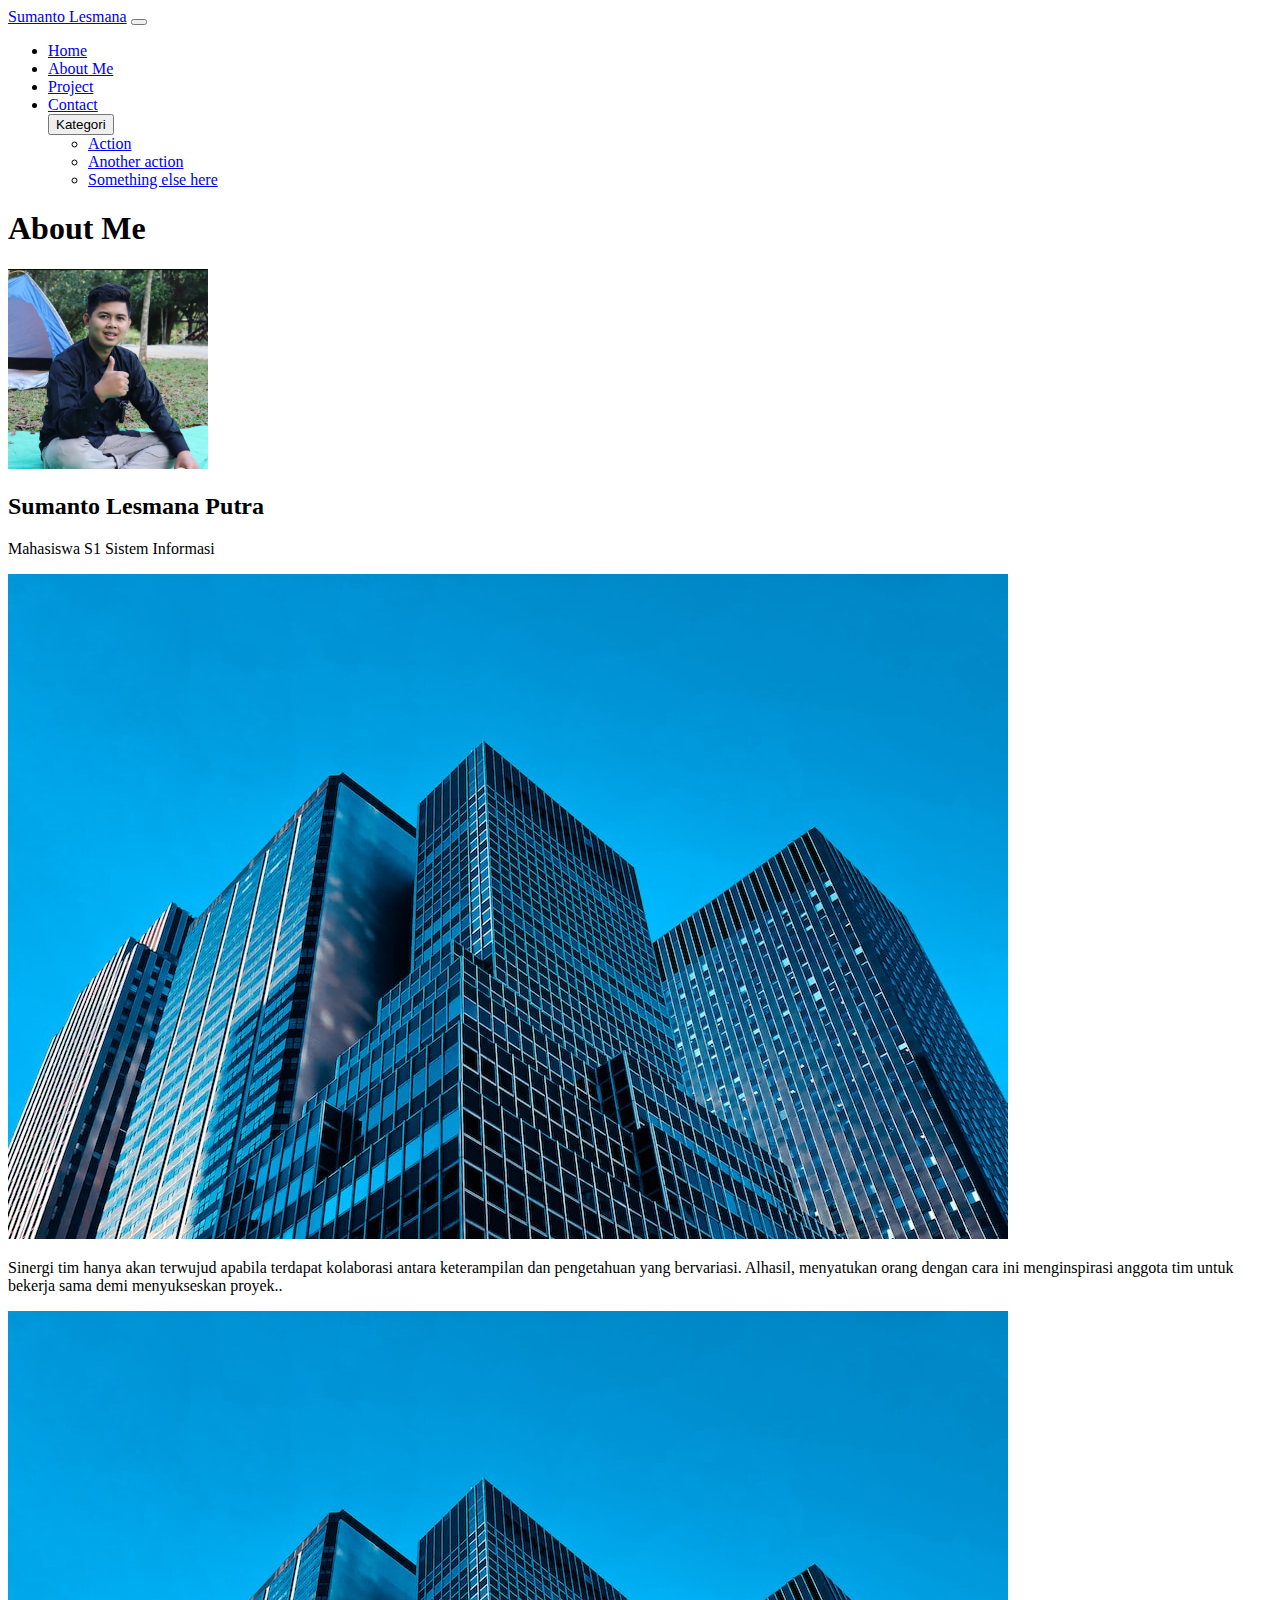
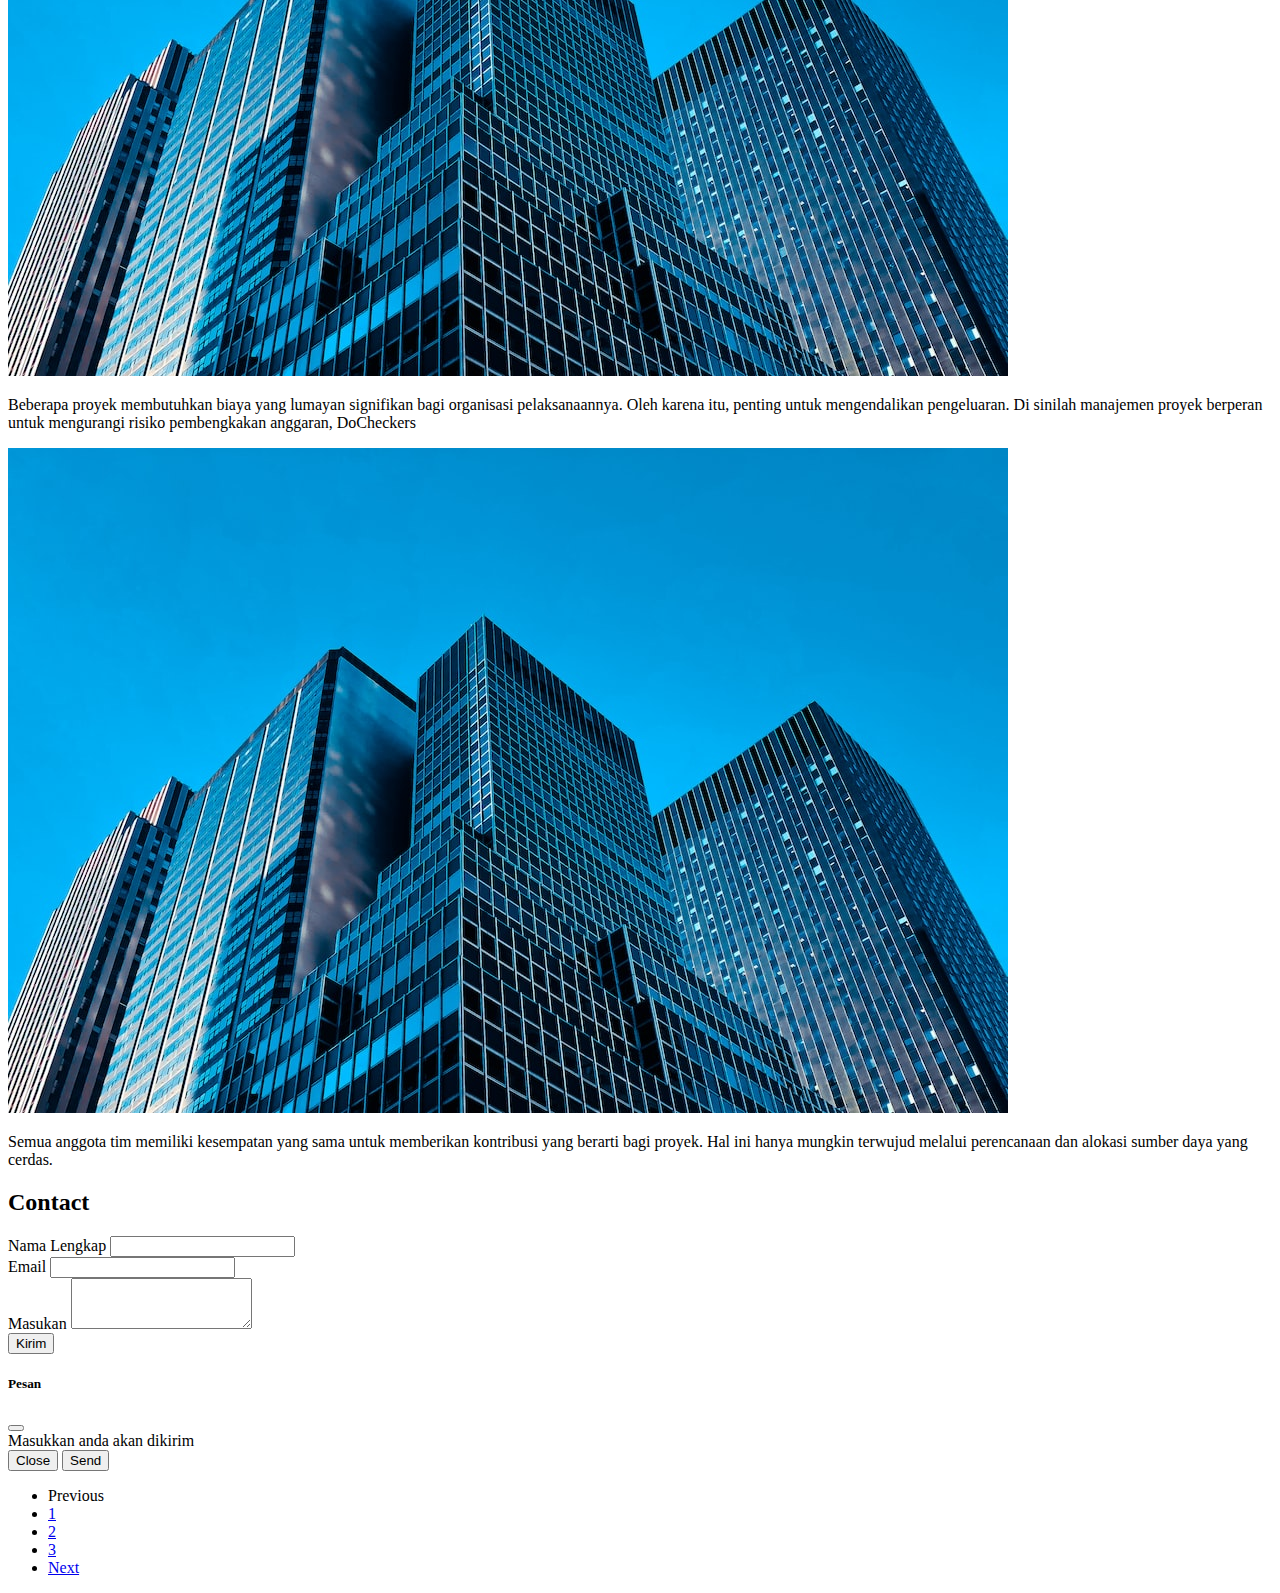
==== MODUL1 SUMANTO/index.html @ 401f87a1 "Modul 1" ====
<!DOCTYPE html>
<html lang="en">
  <head>
    <meta charset="utf-8" />
    <meta name="viewport" content="width=device-width, initial-scale=1" />
    <title>Bootstrap demo</title>
    <link href="https://cdn.jsdelivr.net/npm/bootstrap@5.2.3/dist/css/bootstrap.min.css" rel="stylesheet" integrity="sha384-rbsA2VBKQhggwzxH7pPCaAqO46MgnOM80zW1RWuH61DGLwZJEdK2Kadq2F9CUG65" crossorigin="anonymous" />
    <script src="https://cdn.jsdelivr.net/npm/bootstrap@5.2.3/dist/js/bootstrap.bundle.min.js" integrity="sha384-kenU1KFdBIe4zVF0s0G1M5b4hcpxyD9F7jL+jjXkk+Q2h455rYXK/7HAuoJl+0I4" crossorigin="anonymous"></script>
    <link rel="stylesheet" href="style.css" />
  </head>
  <!-- Navbar -->
  <nav class="navbar navbar-expand-lg bg-light fixed-top">
    <div class="container">
      <a class="navbar-brand" href="#">Sumanto Lesmana</a>
      <button class="navbar-toggler" type="button" data-bs-toggle="collapse" data-bs-target="#navbarNav" aria-controls="navbarNav" aria-expanded="false" aria-label="Toggle navigation">
        <span class="navbar-toggler-icon"></span>
      </button>
      <div class="collapse navbar-collapse" id="navbarNav">
        <ul class="navbar-nav">
          <li class="nav-item">
            <a class="nav-link active" aria-current="page" href="#">Home</a>
          </li>
          <li class="nav-item">
            <a class="nav-link" href="#">About Me</a>
          </li>
          <li class="nav-item">
            <a class="nav-link" href="#">Project</a>
          </li>
          <li class="nav-item">
            <a class="nav-link" href="#">Contact</a>
          </li>
          <button class="btn btn-secondary dropdown-toggle" type="button" id="dropdownMenuButton1" data-bs-toggle="dropdown" aria-expanded="false">Kategori</button>
          <ul class="dropdown-menu" aria-labelledby="dropdownMenuButton1">
            <li><a class="dropdown-item" href="#">Action</a></li>
            <li><a class="dropdown-item" href="#">Another action</a></li>
            <li><a class="dropdown-item" href="#">Something else here</a></li>
          </ul>
        </ul>
      </div>
    </div>
  </nav>
  <!-- Navbar -->

  <!-- Button -->
  <!-- Button -->

  <!-- Card -->
  <section class="card">
    <div class="container">
      <div class="row text-center">
        <h1 class="abaoutme">About Me</h1>
        <div class="col mb-4">
          <img src="turudek.jpg" class="rounded-circle" alt="gambar" width="200" />
          <h2>Sumanto Lesmana Putra</h2>
          <p class="fs-6">Mahasiswa S1 Sistem Informasi</p>
        </div>
      </div>
      <div class="row mb-4">
        <div class="col-md-4 mb-3">
          <div class="card">
            <img src="com1.jpeg" class="card-img-top" alt="..." />
            <div class="card-body">
              <p class="card-text">
                Sinergi tim hanya akan terwujud apabila terdapat kolaborasi antara keterampilan dan pengetahuan yang bervariasi. Alhasil, menyatukan orang dengan cara ini menginspirasi anggota tim untuk bekerja sama demi menyukseskan
                proyek..
              </p>
            </div>
          </div>
        </div>
        <div class="col-md-4 mb-3">
          <div class="card">
            <img src="com1.jpeg" class="card-img-top" alt="..." />
            <div class="card-body">
              <p class="card-text">
                Beberapa proyek membutuhkan biaya yang lumayan signifikan bagi organisasi pelaksanaannya. Oleh karena itu, penting untuk mengendalikan pengeluaran. Di sinilah manajemen proyek berperan untuk mengurangi risiko pembengkakan
                anggaran, DoCheckers
              </p>
            </div>
          </div>
        </div>
        <div class="col-md-4 mb-3">
          <div class="card">
            <img src="com1.jpeg" class="card-img-top" alt="..." />
            <div class="card-body">
              <p class="card-text">Semua anggota tim memiliki kesempatan yang sama untuk memberikan kontribusi yang berarti bagi proyek. Hal ini hanya mungkin terwujud melalui perencanaan dan alokasi sumber daya yang cerdas.</p>
            </div>
          </div>
        </div>
      </div>
    </div>
  </section>

  <!-- Card -->

  <!-- FOrm, button, modal -->
  <section id="form">
    <div class="container">
      <div class="row text-center mb-4">
        <div class="col">
          <h2>Contact</h2>
        </div>
      </div>
      <div class="row justify-content-center">
        <div class="col-med-8">
          <form>
            <div class="mb-3">
              <label for="exampleInputEmail1" class="form-label">Nama Lengkap</label>
              <input type="text" class="form-control" id="name" aria-describedby="name" />
            </div>
            <div class="mb-3">
              <label for="email" class="form-label">Email</label>
              <input type="email" class="form-control" id="email" aria-describedby="email" />
            </div>
            <div class="mb-3">
              <label for="Masukan" class="form-label">Masukan</label>
              <textarea class="form-control" id="Masukan" rows="3"></textarea>
            </div>
            <!-- Button trigger modal -->
            <button type="button" class="btn btn-primary" data-bs-toggle="modal" data-bs-target="#exampleModal">Kirim</button>

            <!-- Modal, Form -->
            <div class="modal fade" id="exampleModal" tabindex="-1" aria-labelledby="exampleModalLabel" aria-hidden="true">
              <div class="modal-dialog">
                <div class="modal-content">
                  <div class="modal-header">
                    <h5 class="modal-title" id="exampleModalLabel">Pesan</h5>
                    <button type="button" class="btn-close" data-bs-dismiss="modal" aria-label="Close"></button>
                  </div>
                  <div class="modal-body">Masukkan anda akan dikirim</div>
                  <div class="modal-footer">
                    <button type="button" class="btn btn-secondary" data-bs-dismiss="modal">Close</button>
                    <button type="button" class="btn btn-primary">Send</button>
                  </div>
                </div>
              </div>
            </div>
          </form>
        </div>
      </div>
    </div>
  </section>
  <!-- Form, Modal-->

  <!-- Pagination -->
  <nav aria-label="...">
    <ul class="pagination mb-4">
      <li class="page-item disabled">
        <a class="page-link">Previous</a>
      </li>
      <li class="page-item"><a class="page-link" href="#">1</a></li>
      <li class="page-item active" aria-current="page">
        <a class="page-link" href="#">2</a>
      </li>
      <li class="page-item"><a class="page-link" href="#">3</a></li>
      <li class="page-item">
        <a class="page-link" href="#">Next</a>
      </li>
    </ul>
  </nav>
  <!-- Pagination -->
</html>
---- MODUL1 SUMANTO/style.css ----
.card {
  align-items: center;
}
.aboutme {
  padding-bottom: 20px;
  padding-top: 50px;
}
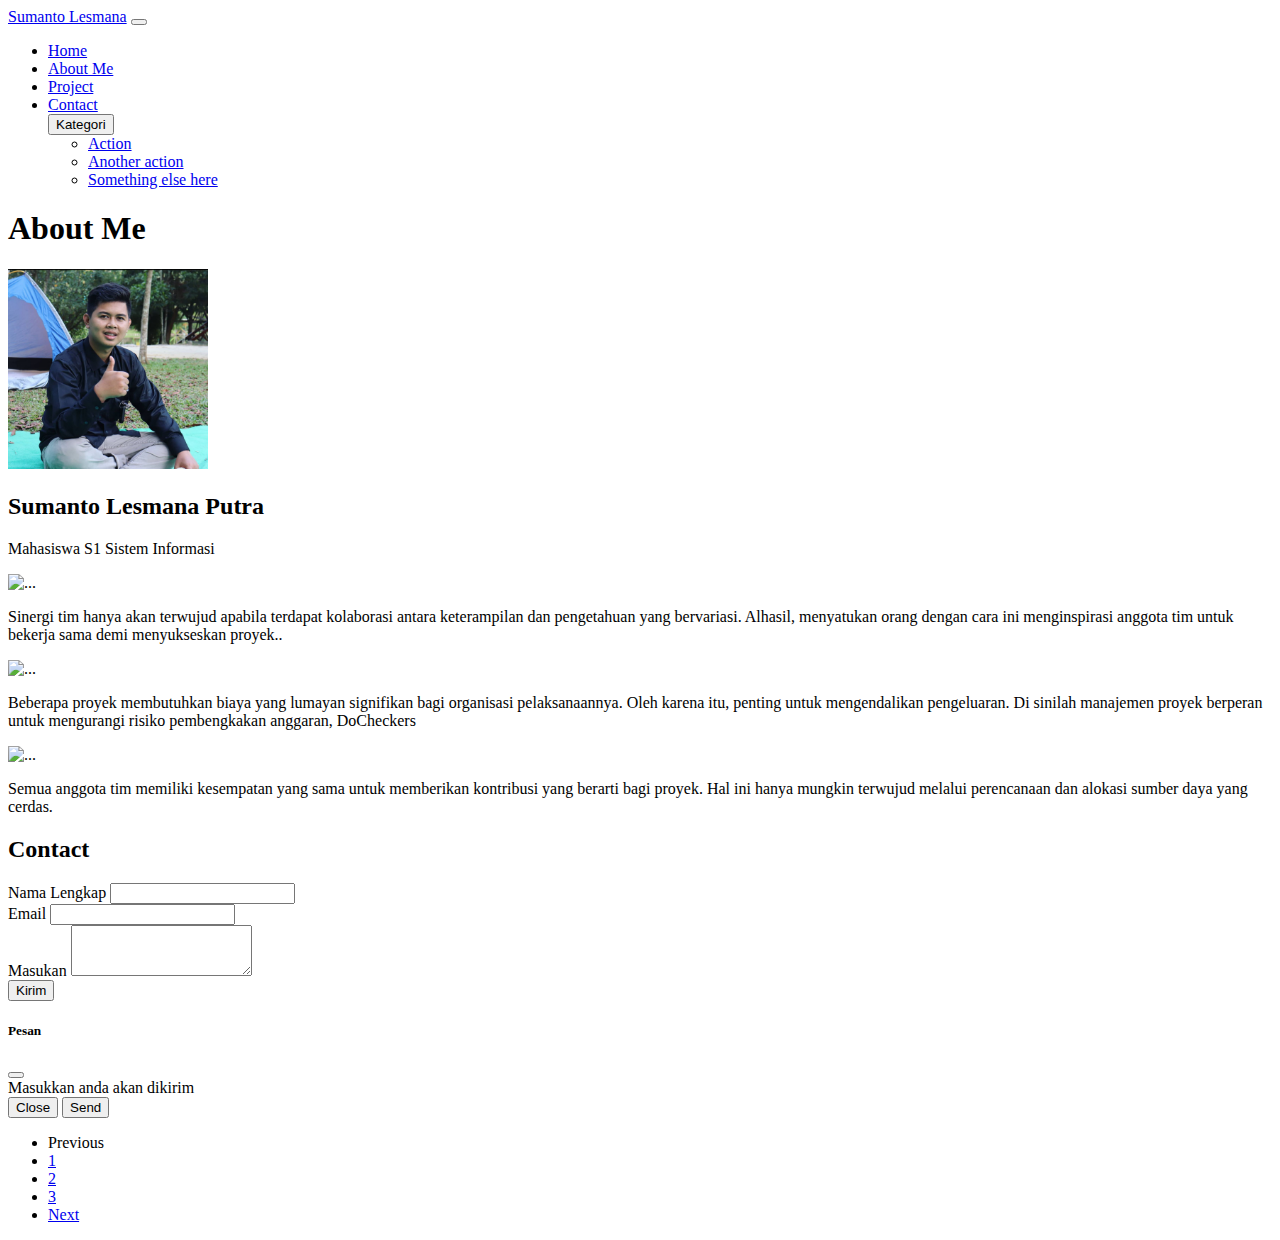
==== commit b5c2f371: "UPDATE PUSH" ====
--- a/MODUL1 SUMANTO/index.html
+++ b/MODUL1 SUMANTO/index.html
@@ -50,7 +50,7 @@
       <div class="row text-center">
         <h1 class="abaoutme">About Me</h1>
         <div class="col mb-4">
-          <img src="turudek.jpg" class="rounded-circle" alt="gambar" width="200" />
+          <img src="image/turudek.jpg" class="rounded-circle" alt="gambar" width="200" />
           <h2>Sumanto Lesmana Putra</h2>
           <p class="fs-6">Mahasiswa S1 Sistem Informasi</p>
         </div>
@@ -58,7 +58,7 @@
       <div class="row mb-4">
         <div class="col-md-4 mb-3">
           <div class="card">
-            <img src="com1.jpeg" class="card-img-top" alt="..." />
+            <img src="image/com1.jpeg" class="card-img-top" alt="..." />
             <div class="card-body">
               <p class="card-text">
                 Sinergi tim hanya akan terwujud apabila terdapat kolaborasi antara keterampilan dan pengetahuan yang bervariasi. Alhasil, menyatukan orang dengan cara ini menginspirasi anggota tim untuk bekerja sama demi menyukseskan
@@ -69,7 +69,7 @@
         </div>
         <div class="col-md-4 mb-3">
           <div class="card">
-            <img src="com1.jpeg" class="card-img-top" alt="..." />
+            <img src="image/com2.jpeg"" class="card-img-top" alt="..." />
             <div class="card-body">
               <p class="card-text">
                 Beberapa proyek membutuhkan biaya yang lumayan signifikan bagi organisasi pelaksanaannya. Oleh karena itu, penting untuk mengendalikan pengeluaran. Di sinilah manajemen proyek berperan untuk mengurangi risiko pembengkakan
@@ -80,7 +80,7 @@
         </div>
         <div class="col-md-4 mb-3">
           <div class="card">
-            <img src="com1.jpeg" class="card-img-top" alt="..." />
+            <img src="image/com3.jpg" class="card-img-top" alt="..." />
             <div class="card-body">
               <p class="card-text">Semua anggota tim memiliki kesempatan yang sama untuk memberikan kontribusi yang berarti bagi proyek. Hal ini hanya mungkin terwujud melalui perencanaan dan alokasi sumber daya yang cerdas.</p>
             </div>
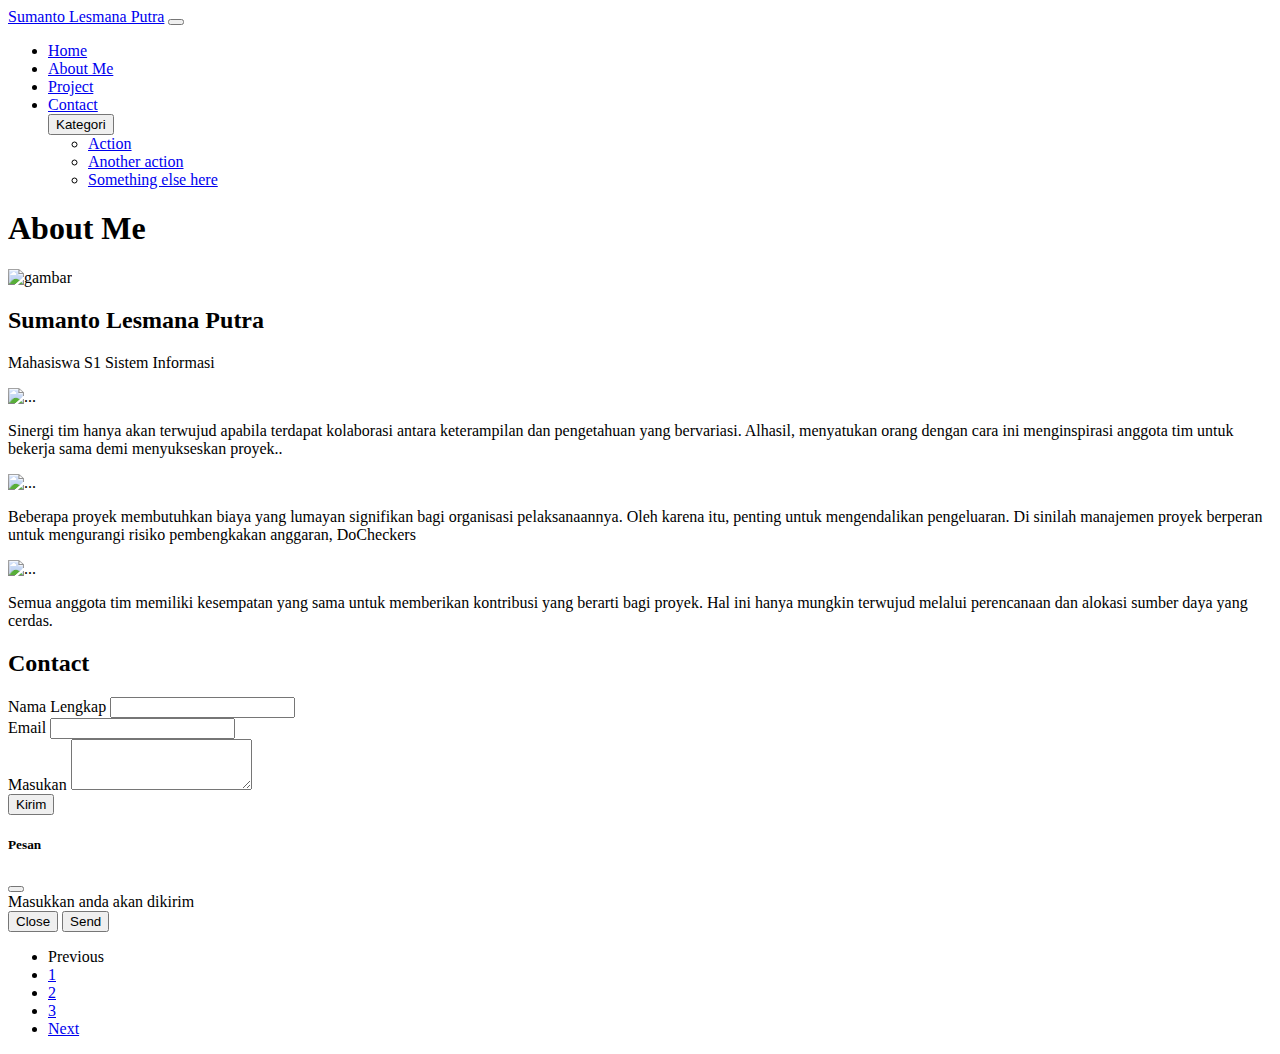
==== commit 86b41d30: "Perbaiki modul yang sebelumnya" ====
--- a/MODUL1 SUMANTO/index.html
+++ b/MODUL1 SUMANTO/index.html
@@ -11,7 +11,7 @@
   <!-- Navbar -->
   <nav class="navbar navbar-expand-lg bg-light fixed-top">
     <div class="container">
-      <a class="navbar-brand" href="#">Sumanto Lesmana</a>
+      <a class="navbar-brand" href="#">Sumanto Lesmana Putra</a>
       <button class="navbar-toggler" type="button" data-bs-toggle="collapse" data-bs-target="#navbarNav" aria-controls="navbarNav" aria-expanded="false" aria-label="Toggle navigation">
         <span class="navbar-toggler-icon"></span>
       </button>
